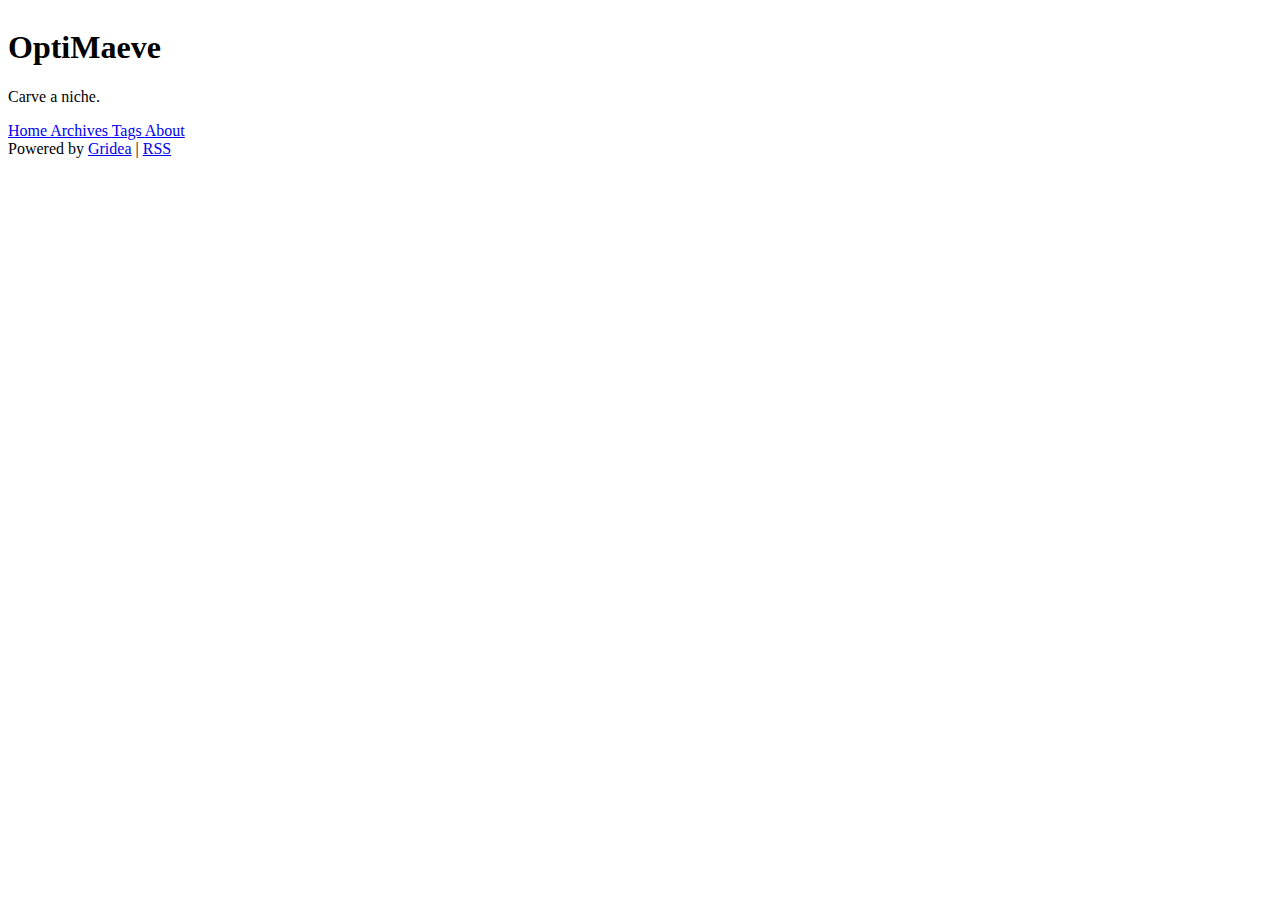
==== index.html @ 42e8e5bc "update from gridea: 2020-02-21 14:55:42" ====
<html>
  <head>
    <meta charset="utf-8" />
<meta name="description" content="" />
<meta name="viewport" content="width=device-width, initial-scale=1" />
<title>OptiMaeve</title>
<link rel="shortcut icon" href="https://Maeve-L.github.io/favicon.ico?v=1582268139268">
<link rel="stylesheet" href="https://use.fontawesome.com/releases/v5.7.2/css/all.css" integrity="sha384-fnmOCqbTlWIlj8LyTjo7mOUStjsKC4pOpQbqyi7RrhN7udi9RwhKkMHpvLbHG9Sr" crossorigin="anonymous">
<link rel="stylesheet" href="https://cdnjs.cloudflare.com/ajax/libs/KaTeX/0.10.0/katex.min.css">
<link rel="stylesheet" href="https://Maeve-L.github.io/styles/main.css">

<script src="https://cdn.bootcss.com/highlight.js/9.12.0/highlight.min.js"></script>
<script src="https://cdn.bootcss.com/moment.js/2.23.0/moment.min.js"></script>



  </head>
  <body>
    <div class="main">
      <div class="main-content">
        <div class="site-header">
  <a href="https://Maeve-L.github.io">
  <img class="avatar" src="https://Maeve-L.github.io/images/avatar.png?v=1582268139268" alt="">
  </a>
  <h1 class="site-title">
    OptiMaeve
  </h1>
  <p class="site-description">
    Carve a niche.
  </p>
  <div class="menu-container">
    
      
        <a href="/" class="menu">
          Home
        </a>
      
    
      
        <a href="/archives" class="menu">
          Archives
        </a>
      
    
      
        <a href="/tags" class="menu">
          Tags
        </a>
      
    
      
        <a href="/post/about" class="menu">
          About
        </a>
      
    
  </div>
  <div class="social-container">
    
      
    
      
    
      
    
      
    
      
    
  </div>
</div>

    
        <div class="post-container">
  
</div>

    
        <div class="pagination-container">
  
  
</div>

    
        <div class="site-footer">
  Powered by <a href="https://github.com/getgridea/gridea" target="_blank">Gridea</a> | 
  <a class="rss" href="https://Maeve-L.github.io/atom.xml" target="_blank">RSS</a>
</div>

<script>
  hljs.initHighlightingOnLoad()
</script>

      </div>
    </div>
  </body>
</html>
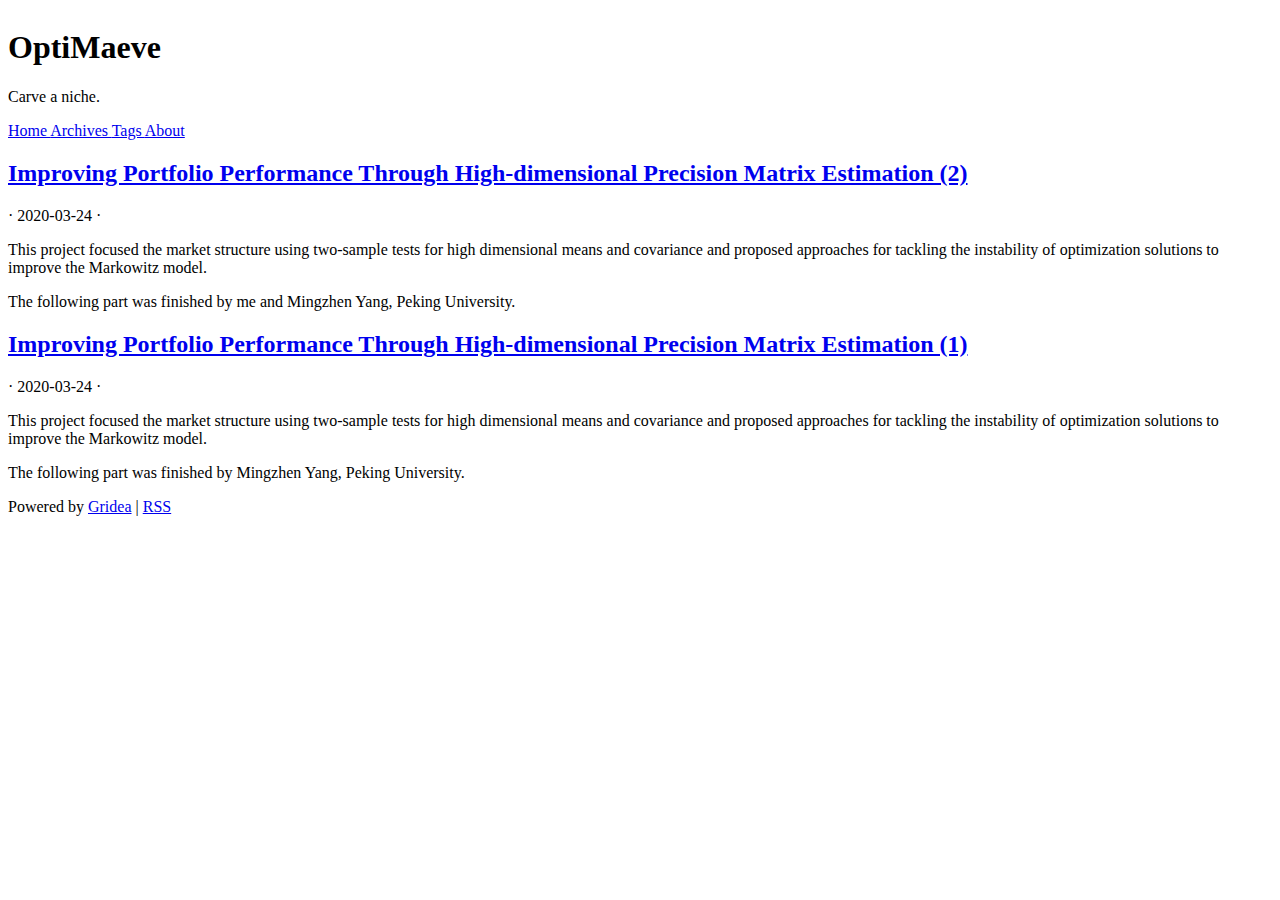
==== commit 46b7fa8d: "update from gridea: 2020-03-24 21:15:02" ====
--- a/index.html
+++ b/index.html
@@ -4,7 +4,7 @@
 <meta name="description" content="" />
 <meta name="viewport" content="width=device-width, initial-scale=1" />
 <title>OptiMaeve</title>
-<link rel="shortcut icon" href="https://Maeve-L.github.io/favicon.ico?v=1582268139268">
+<link rel="shortcut icon" href="https://Maeve-L.github.io/favicon.ico?v=1585055690586">
 <link rel="stylesheet" href="https://use.fontawesome.com/releases/v5.7.2/css/all.css" integrity="sha384-fnmOCqbTlWIlj8LyTjo7mOUStjsKC4pOpQbqyi7RrhN7udi9RwhKkMHpvLbHG9Sr" crossorigin="anonymous">
 <link rel="stylesheet" href="https://cdnjs.cloudflare.com/ajax/libs/KaTeX/0.10.0/katex.min.css">
 <link rel="stylesheet" href="https://Maeve-L.github.io/styles/main.css">
@@ -20,7 +20,7 @@
       <div class="main-content">
         <div class="site-header">
   <a href="https://Maeve-L.github.io">
-  <img class="avatar" src="https://Maeve-L.github.io/images/avatar.png?v=1582268139268" alt="">
+  <img class="avatar" src="https://Maeve-L.github.io/images/avatar.png?v=1585055690586" alt="">
   </a>
   <h1 class="site-title">
     OptiMaeve
@@ -73,6 +73,42 @@
     
         <div class="post-container">
   
+    <article class="post">
+      <a href="https://Maeve-L.github.io/post/por">
+        <h2 class="post-title">Improving Portfolio Performance Through High-dimensional Precision Matrix Estimation (2)</h2>
+      </a>
+      <div class="post-info">
+        <time class="post-time">
+          · 2020-03-24 ·
+        </time>
+        
+      </div>
+      
+      <div class="post-abstract">
+        <p>This project focused the market structure using two-sample tests for high dimensional means and covariance and proposed approaches for tackling the instability of optimization solutions to improve the Markowitz model.</p>
+<p>The following part was finished by me and Mingzhen Yang, Peking University.</p>
+
+      </di>
+    </article>
+  
+    <article class="post">
+      <a href="https://Maeve-L.github.io/post/portfolio-optimization-improving-portfolio-performance-through-high-dimensional-precision-matrix-estimation-1">
+        <h2 class="post-title">Improving Portfolio Performance Through High-dimensional Precision Matrix Estimation (1)</h2>
+      </a>
+      <div class="post-info">
+        <time class="post-time">
+          · 2020-03-24 ·
+        </time>
+        
+      </div>
+      
+      <div class="post-abstract">
+        <p>This project focused the market structure using two-sample tests for high dimensional means and covariance and proposed approaches for tackling the instability of optimization solutions to improve the Markowitz model.</p>
+<p>The following part was finished by Mingzhen Yang, Peking University.</p>
+
+      </di>
+    </article>
+  
 </div>
 
     
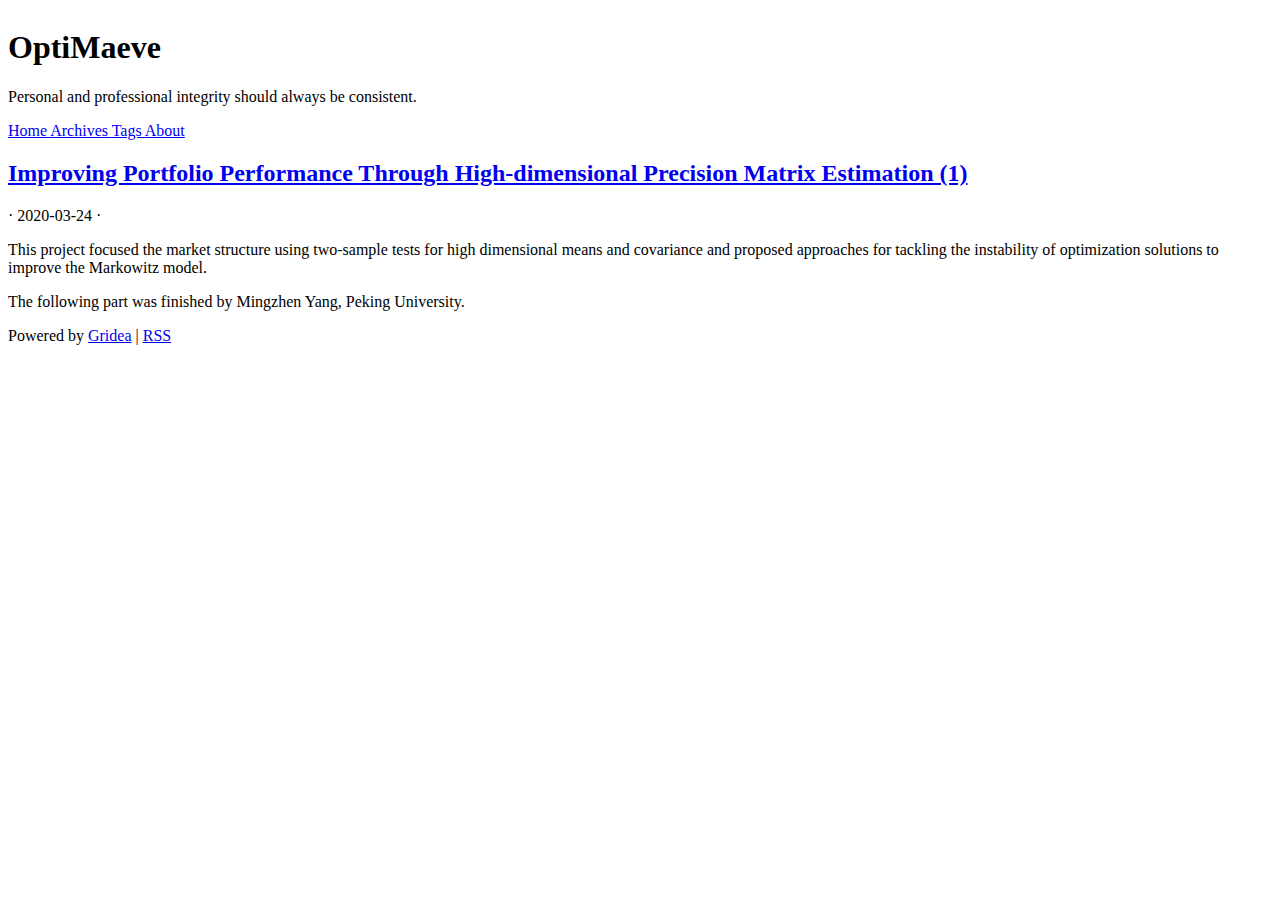
==== commit b41b90e6: "update from gridea: 2020-03-24 22:36:52" ====
--- a/index.html
+++ b/index.html
@@ -4,7 +4,7 @@
 <meta name="description" content="" />
 <meta name="viewport" content="width=device-width, initial-scale=1" />
 <title>OptiMaeve</title>
-<link rel="shortcut icon" href="https://Maeve-L.github.io/favicon.ico?v=1585055690586">
+<link rel="shortcut icon" href="https://Maeve-L.github.io/favicon.ico?v=1585060609371">
 <link rel="stylesheet" href="https://use.fontawesome.com/releases/v5.7.2/css/all.css" integrity="sha384-fnmOCqbTlWIlj8LyTjo7mOUStjsKC4pOpQbqyi7RrhN7udi9RwhKkMHpvLbHG9Sr" crossorigin="anonymous">
 <link rel="stylesheet" href="https://cdnjs.cloudflare.com/ajax/libs/KaTeX/0.10.0/katex.min.css">
 <link rel="stylesheet" href="https://Maeve-L.github.io/styles/main.css">
@@ -20,13 +20,13 @@
       <div class="main-content">
         <div class="site-header">
   <a href="https://Maeve-L.github.io">
-  <img class="avatar" src="https://Maeve-L.github.io/images/avatar.png?v=1585055690586" alt="">
+  <img class="avatar" src="https://Maeve-L.github.io/images/avatar.png?v=1585060609371" alt="">
   </a>
   <h1 class="site-title">
     OptiMaeve
   </h1>
   <p class="site-description">
-    Carve a niche.
+    Personal and professional integrity should always be consistent.
   </p>
   <div class="menu-container">
     
@@ -74,24 +74,6 @@
         <div class="post-container">
   
     <article class="post">
-      <a href="https://Maeve-L.github.io/post/por">
-        <h2 class="post-title">Improving Portfolio Performance Through High-dimensional Precision Matrix Estimation (2)</h2>
-      </a>
-      <div class="post-info">
-        <time class="post-time">
-          · 2020-03-24 ·
-        </time>
-        
-      </div>
-      
-      <div class="post-abstract">
-        <p>This project focused the market structure using two-sample tests for high dimensional means and covariance and proposed approaches for tackling the instability of optimization solutions to improve the Markowitz model.</p>
-<p>The following part was finished by me and Mingzhen Yang, Peking University.</p>
-
-      </di>
-    </article>
-  
-    <article class="post">
       <a href="https://Maeve-L.github.io/post/portfolio-optimization-improving-portfolio-performance-through-high-dimensional-precision-matrix-estimation-1">
         <h2 class="post-title">Improving Portfolio Performance Through High-dimensional Precision Matrix Estimation (1)</h2>
       </a>
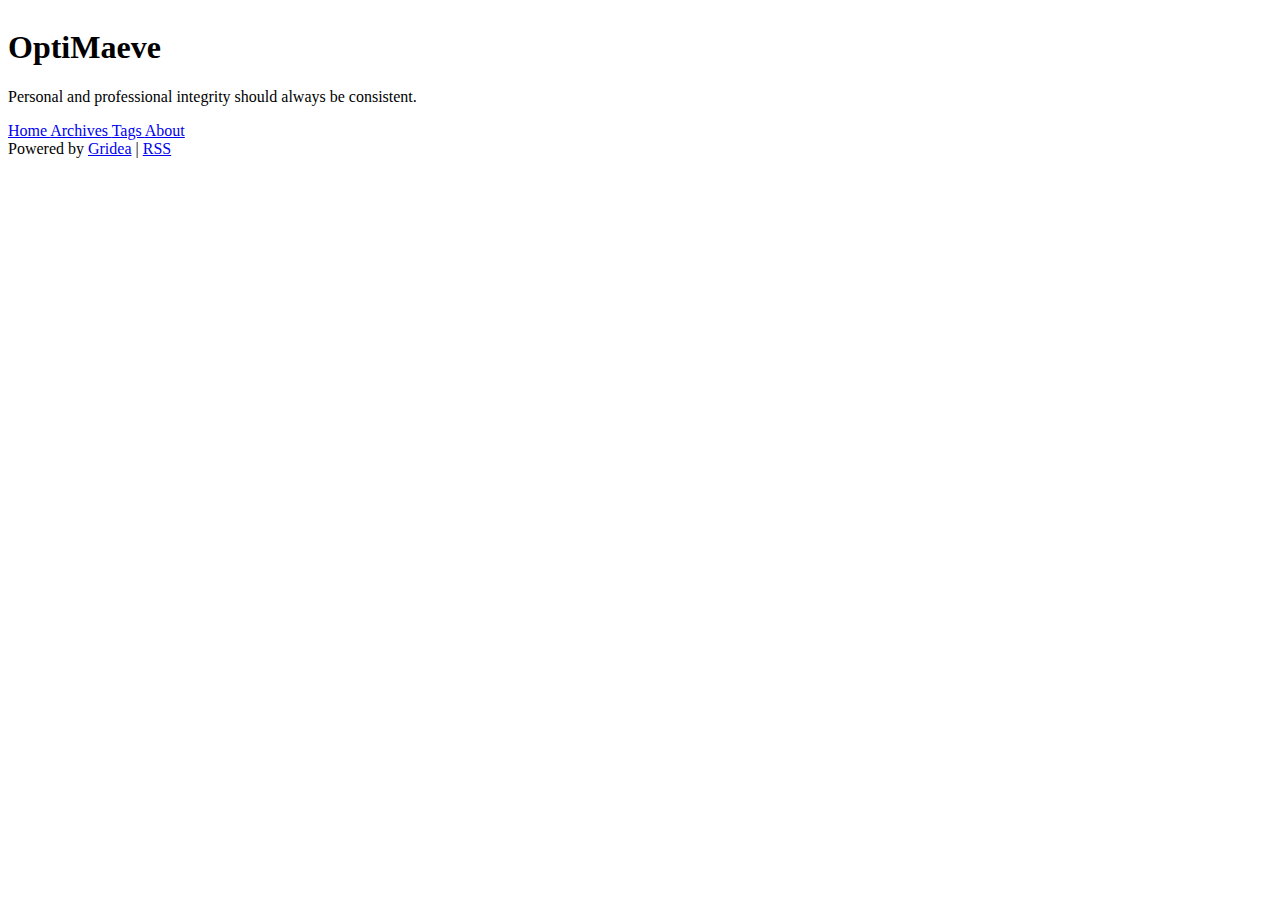
==== commit fce9a7c8: "update from gridea: 2020-04-13 14:14:45" ====
--- a/index.html
+++ b/index.html
@@ -4,7 +4,7 @@
 <meta name="description" content="" />
 <meta name="viewport" content="width=device-width, initial-scale=1" />
 <title>OptiMaeve</title>
-<link rel="shortcut icon" href="https://Maeve-L.github.io/favicon.ico?v=1585060609371">
+<link rel="shortcut icon" href="https://Maeve-L.github.io/favicon.ico?v=1586758479583">
 <link rel="stylesheet" href="https://use.fontawesome.com/releases/v5.7.2/css/all.css" integrity="sha384-fnmOCqbTlWIlj8LyTjo7mOUStjsKC4pOpQbqyi7RrhN7udi9RwhKkMHpvLbHG9Sr" crossorigin="anonymous">
 <link rel="stylesheet" href="https://cdnjs.cloudflare.com/ajax/libs/KaTeX/0.10.0/katex.min.css">
 <link rel="stylesheet" href="https://Maeve-L.github.io/styles/main.css">
@@ -20,7 +20,7 @@
       <div class="main-content">
         <div class="site-header">
   <a href="https://Maeve-L.github.io">
-  <img class="avatar" src="https://Maeve-L.github.io/images/avatar.png?v=1585060609371" alt="">
+  <img class="avatar" src="https://Maeve-L.github.io/images/avatar.png?v=1586758479583" alt="">
   </a>
   <h1 class="site-title">
     OptiMaeve
@@ -73,24 +73,6 @@
     
         <div class="post-container">
   
-    <article class="post">
-      <a href="https://Maeve-L.github.io/post/portfolio-optimization-improving-portfolio-performance-through-high-dimensional-precision-matrix-estimation-1">
-        <h2 class="post-title">Improving Portfolio Performance Through High-dimensional Precision Matrix Estimation (1)</h2>
-      </a>
-      <div class="post-info">
-        <time class="post-time">
-          · 2020-03-24 ·
-        </time>
-        
-      </div>
-      
-      <div class="post-abstract">
-        <p>This project focused the market structure using two-sample tests for high dimensional means and covariance and proposed approaches for tackling the instability of optimization solutions to improve the Markowitz model.</p>
-<p>The following part was finished by Mingzhen Yang, Peking University.</p>
-
-      </di>
-    </article>
-  
 </div>
 
     
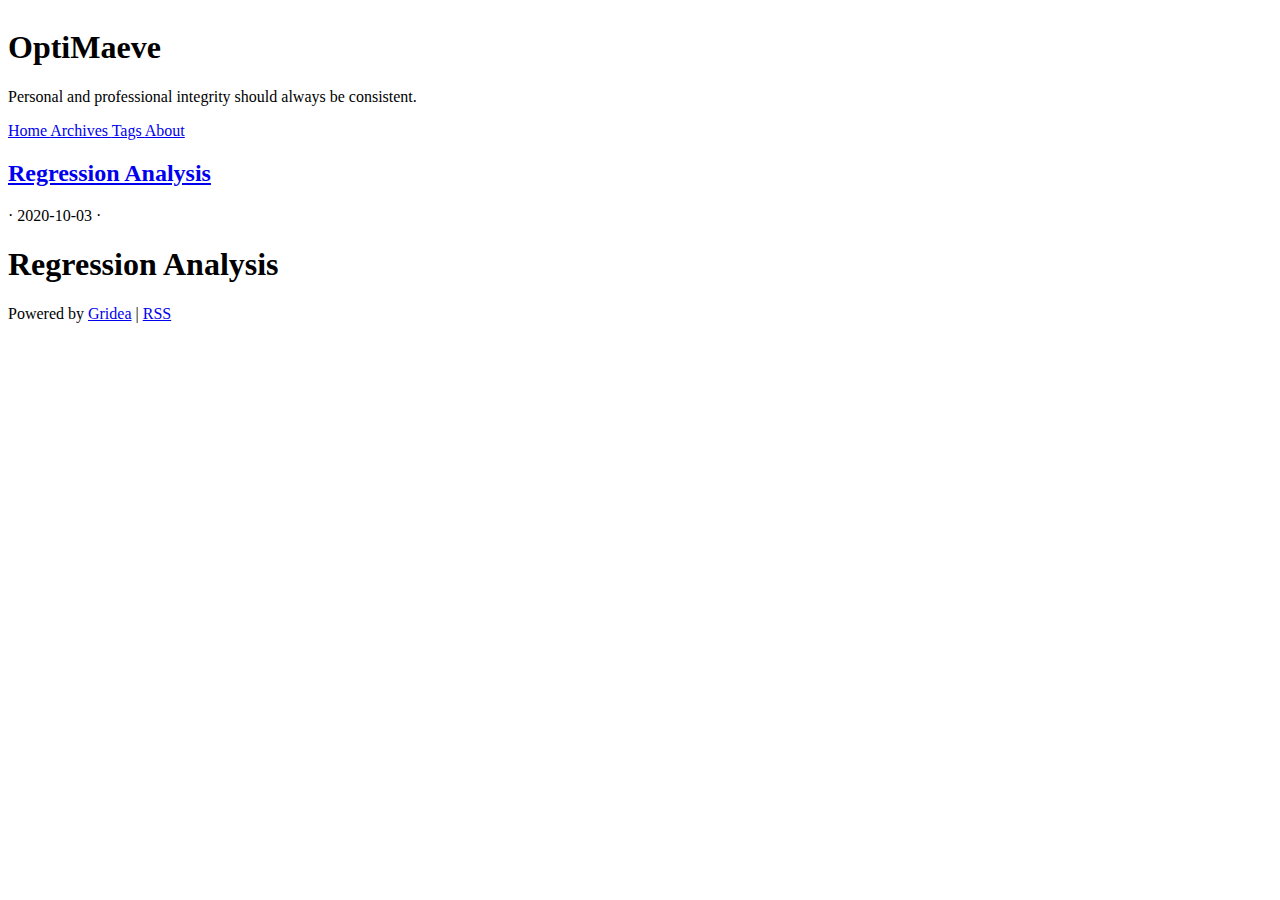
==== commit 19b29201: "update from gridea: 2020-10-03 16:28:58" ====
--- a/index.html
+++ b/index.html
@@ -1,97 +1,114 @@
-<html>
-  <head>
-    <meta charset="utf-8" />
-<meta name="description" content="" />
-<meta name="viewport" content="width=device-width, initial-scale=1" />
-<title>OptiMaeve</title>
-<link rel="shortcut icon" href="https://Maeve-L.github.io/favicon.ico?v=1586758479583">
-<link rel="stylesheet" href="https://use.fontawesome.com/releases/v5.7.2/css/all.css" integrity="sha384-fnmOCqbTlWIlj8LyTjo7mOUStjsKC4pOpQbqyi7RrhN7udi9RwhKkMHpvLbHG9Sr" crossorigin="anonymous">
-<link rel="stylesheet" href="https://cdnjs.cloudflare.com/ajax/libs/KaTeX/0.10.0/katex.min.css">
-<link rel="stylesheet" href="https://Maeve-L.github.io/styles/main.css">
-
-<script src="https://cdn.bootcss.com/highlight.js/9.12.0/highlight.min.js"></script>
-<script src="https://cdn.bootcss.com/moment.js/2.23.0/moment.min.js"></script>
-
-
-
-  </head>
-  <body>
-    <div class="main">
-      <div class="main-content">
-        <div class="site-header">
-  <a href="https://Maeve-L.github.io">
-  <img class="avatar" src="https://Maeve-L.github.io/images/avatar.png?v=1586758479583" alt="">
-  </a>
-  <h1 class="site-title">
-    OptiMaeve
-  </h1>
-  <p class="site-description">
-    Personal and professional integrity should always be consistent.
-  </p>
-  <div class="menu-container">
-    
-      
-        <a href="/" class="menu">
-          Home
-        </a>
-      
-    
-      
-        <a href="/archives" class="menu">
-          Archives
-        </a>
-      
-    
-      
-        <a href="/tags" class="menu">
-          Tags
-        </a>
-      
-    
-      
-        <a href="/post/about" class="menu">
-          About
-        </a>
-      
-    
-  </div>
-  <div class="social-container">
-    
-      
-    
-      
-    
-      
-    
-      
-    
-      
-    
-  </div>
-</div>
-
-    
-        <div class="post-container">
-  
-</div>
-
-    
-        <div class="pagination-container">
-  
-  
-</div>
-
-    
-        <div class="site-footer">
-  Powered by <a href="https://github.com/getgridea/gridea" target="_blank">Gridea</a> | 
-  <a class="rss" href="https://Maeve-L.github.io/atom.xml" target="_blank">RSS</a>
-</div>
-
-<script>
-  hljs.initHighlightingOnLoad()
-</script>
-
-      </div>
-    </div>
-  </body>
-</html>
+<html>
+  <head>
+    <meta charset="utf-8" />
+<meta name="description" content="" />
+<meta name="viewport" content="width=device-width, initial-scale=1" />
+<title>OptiMaeve</title>
+<link rel="shortcut icon" href="https://Maeve-L.github.io/favicon.ico?v=1601713645822">
+<link rel="stylesheet" href="https://use.fontawesome.com/releases/v5.7.2/css/all.css" integrity="sha384-fnmOCqbTlWIlj8LyTjo7mOUStjsKC4pOpQbqyi7RrhN7udi9RwhKkMHpvLbHG9Sr" crossorigin="anonymous">
+<link rel="stylesheet" href="https://cdnjs.cloudflare.com/ajax/libs/KaTeX/0.10.0/katex.min.css">
+<link rel="stylesheet" href="https://Maeve-L.github.io/styles/main.css">
+
+<script src="https://cdn.bootcss.com/highlight.js/9.12.0/highlight.min.js"></script>
+<script src="https://cdn.bootcss.com/moment.js/2.23.0/moment.min.js"></script>
+
+
+
+  </head>
+  <body>
+    <div class="main">
+      <div class="main-content">
+        <div class="site-header">
+  <a href="https://Maeve-L.github.io">
+  <img class="avatar" src="https://Maeve-L.github.io/images/avatar.png?v=1601713645822" alt="">
+  </a>
+  <h1 class="site-title">
+    OptiMaeve
+  </h1>
+  <p class="site-description">
+    Personal and professional integrity should always be consistent.
+  </p>
+  <div class="menu-container">
+    
+      
+        <a href="/" class="menu">
+          Home
+        </a>
+      
+    
+      
+        <a href="/archives" class="menu">
+          Archives
+        </a>
+      
+    
+      
+        <a href="/tags" class="menu">
+          Tags
+        </a>
+      
+    
+      
+        <a href="/post/about" class="menu">
+          About
+        </a>
+      
+    
+  </div>
+  <div class="social-container">
+    
+      
+    
+      
+    
+      
+    
+      
+    
+      
+    
+  </div>
+</div>
+
+    
+        <div class="post-container">
+  
+    <article class="post">
+      <a href="https://Maeve-L.github.io/post/regression-analysis/">
+        <h2 class="post-title">Regression Analysis</h2>
+      </a>
+      <div class="post-info">
+        <time class="post-time">
+          · 2020-10-03 ·
+        </time>
+        
+      </div>
+      
+      <div class="post-abstract">
+        <h1 id="regression-analysis">Regression Analysis</h1>
+
+      </di>
+    </article>
+  
+</div>
+
+    
+        <div class="pagination-container">
+  
+  
+</div>
+
+    
+        <div class="site-footer">
+  Powered by <a href="https://github.com/getgridea/gridea" target="_blank">Gridea</a> | 
+  <a class="rss" href="https://Maeve-L.github.io/atom.xml" target="_blank">RSS</a>
+</div>
+
+<script>
+  hljs.initHighlightingOnLoad()
+</script>
+
+      </div>
+    </div>
+  </body>
+</html>
